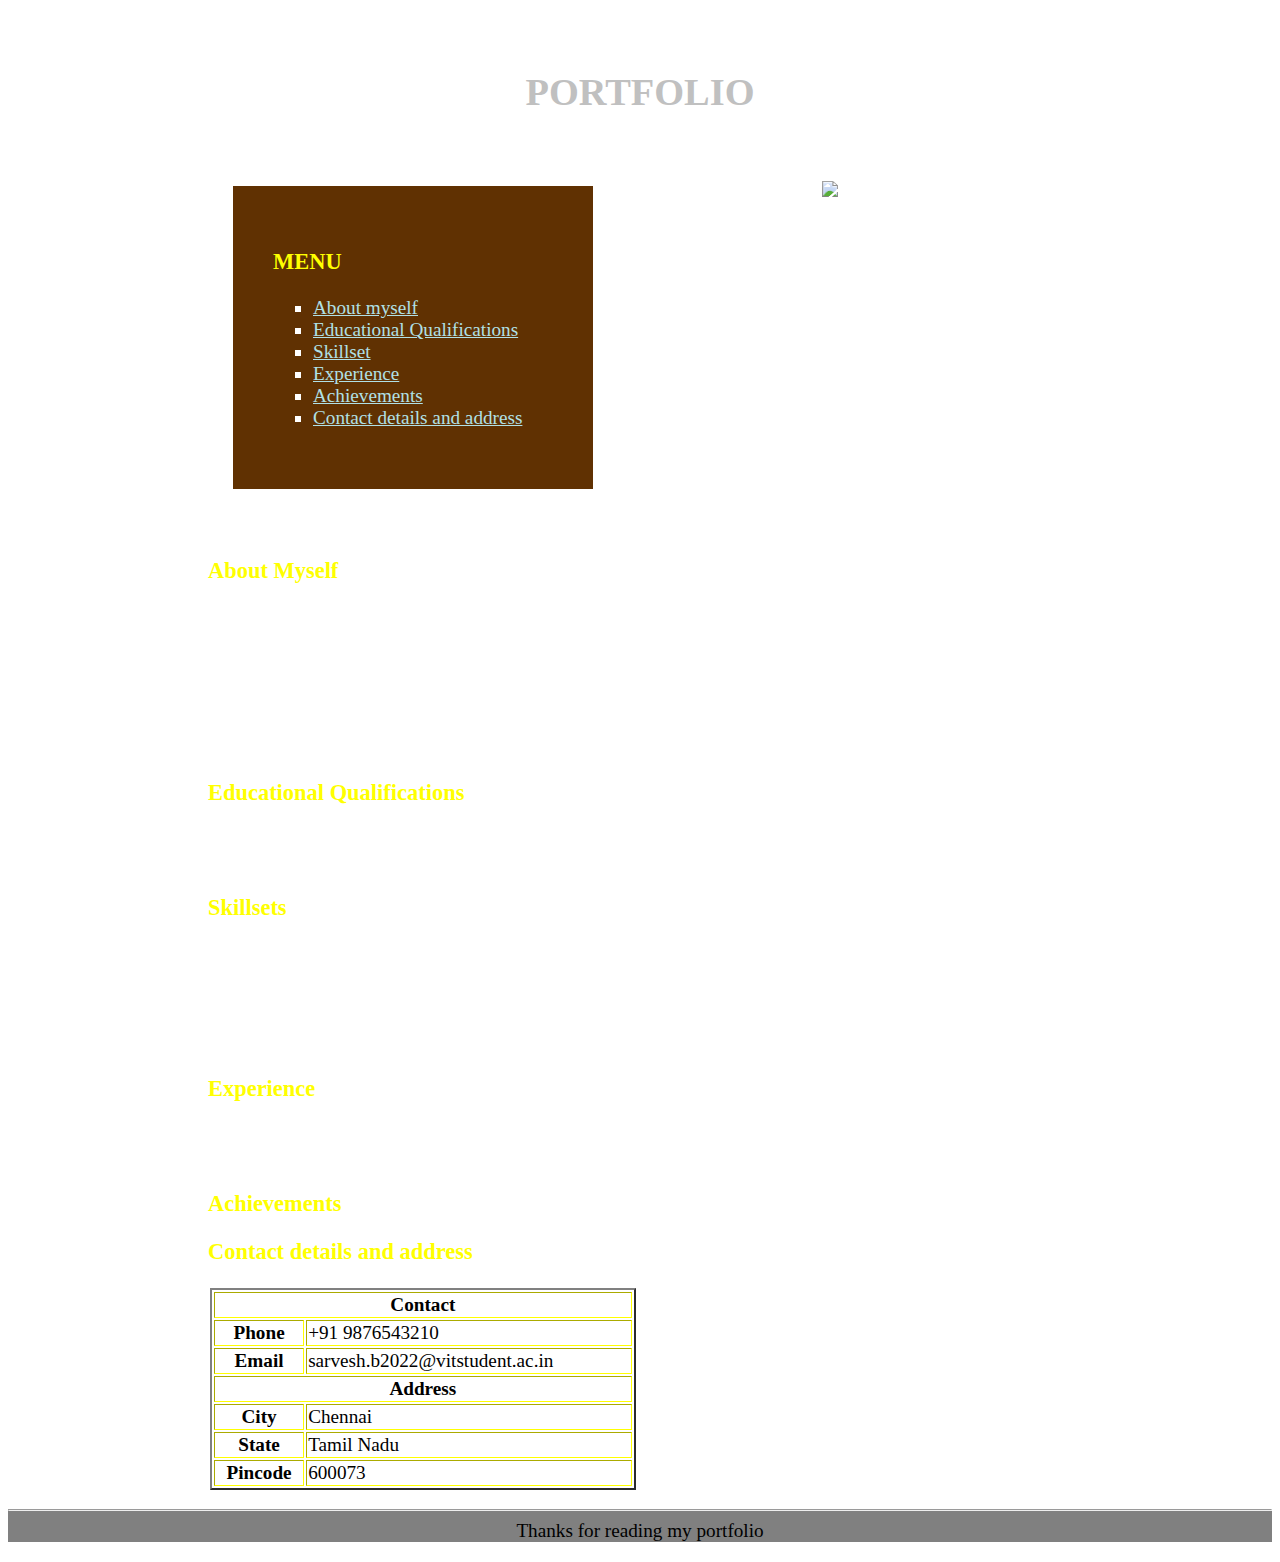
==== Portfolio.html @ 35020000 "Add files via upload" ====
<!DOCTYPE html>
<html>
<head><title>A student's portfolio</title>
<style>
a:link{ color:powderblue; }
a:visited{ color:red; }
h1{ color:silver;}
h3{ color:yellow; }
th, td{
background-color:white;
border-color:yellow;
color:black;
}
footer{background-color:grey; color:black;}

</style>
</head>

<body style="font-size:120%;" text="white" background="C:\Users\Sarvesh Baskaran\Documents\Wallpapers\wall3.webp">
<h1 align="center"><br>PORTFOLIO</h1>
<br>
<div style="margin-left: 200px;">

<section>
<img src="C:\Users\Sarvesh Baskaran\Pictures\VIT Memories\Year 1\WhatsApp Image 2023-07-03 at 23.21.180.jpg" style="float:right; margin-right:150px;" width="300px" alt="Sarvesh Baskaran">
</section>

<div style="background-color:rgb(96, 49, 2); border:5px solid white; padding:40px; margin:20px; width:280px;">
<h3>MENU</h3>
<ul type="square">
    <li><a href="#intro">About myself</a>
    <li><a href="#education">Educational Qualifications</a>
    <li><a href="#skills">Skillset</a>
    <li><a href="#exp">Experience</a>
    <li><a href="#achieve">Achievements</a>
    <li><a href="#contact">Contact details and address</a>
</ul></div>

<figure><figcaption style="float:right; margin-right:190px">Sarvesh Baskaran</figcaption></figure>

<br>
<section>
<article><h3 id="intro">About Myself</h3>
<p>Hello, this is Sarvesh Baskaran, and this webpage is my Portfolio<br>Here are some basic information about me...</p>
<p><b>Name:</b> Sarvesh Baskaran<br>
<b>Age:</b> 19<br>
<b>Gender:</b> Male<br>
<b>Educational Institute:</b> Vellore Institute of Technology, Vellore</p>
</article>

<article><h3 id="education">Educational Qualifications</h3>
<p>Currently pursuing a Bachelor's degree in Vellore Institute of Technology, Vellore
<br><b>B.Tech Computer Science and Engineering (Specialization in Data Science)</b></p>
</article>

<article><h3 id="skills">Skillsets</h3>
<p><ul>
<li>Specialised and skillful in C,C++,Java</li>
<li>Efficient soft skills</li>
<li>Good speaking skills and decision-making</li>
<li>Avid Learner</li>
<li>Good in leadership and teamwork</li>
</ul></p>
</article>

<article><h3 id="exp">Experience</h3>
<p><ol>
<li>Member of VIT Stellar Club</li>
<li>C coding for 2 years</li>
</ol></p>
</article>

<article><h3 id="achieve">Achievements</h3>
<p></p>
</article>

<article><h3 id="contact">Contact details and address</h3>
<table border="2px" style="margin:2px; width:40%;">
<tr><th colspan="2"><b>Contact</b></th></tr>
<tr><th><b>Phone</b></th>    <td>+91 9876543210</td></tr>
<tr><th><b>Email</b></th>    <td>sarvesh.b2022@vitstudent.ac.in</td></tr>
<tr><th colspan="2"><b>Address</b></th></tr>
<tr><th><b>City</b></th>     <td>Chennai</td></tr>
<tr><th><b>State</b></th>    <td>Tamil Nadu</td></tr>
<tr><th><b>Pincode</b></th>  <td>600073</td></tr>
</table>
</article>
</section>
</div>
<footer align="center"><p><hr>Thanks for reading my portfolio</p></footer>
</body>
</html>
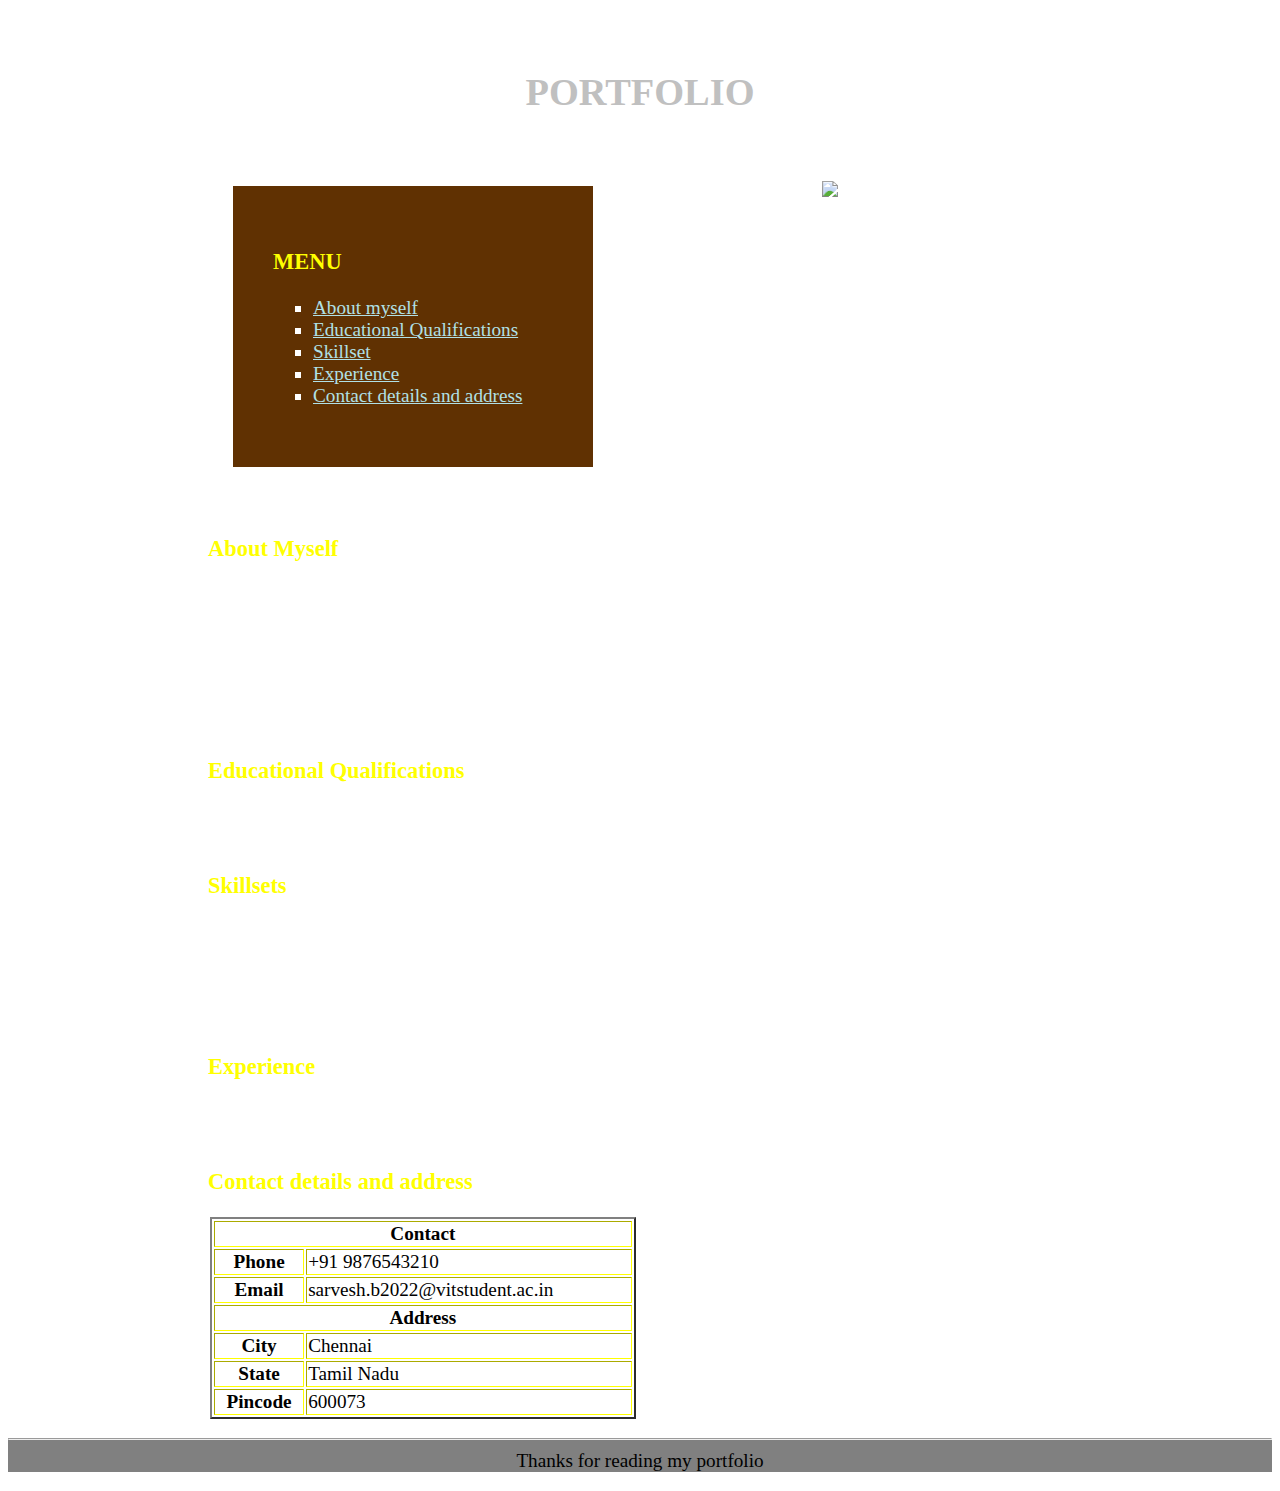
==== commit cf332a68: "Portfolio.html" ====
--- a/Portfolio.html
+++ b/Portfolio.html
@@ -22,7 +22,7 @@
 <div style="margin-left: 200px;">
 
 <section>
-<img src="C:\Users\Sarvesh Baskaran\Pictures\VIT Memories\Year 1\WhatsApp Image 2023-07-03 at 23.21.180.jpg" style="float:right; margin-right:150px;" width="300px" alt="Sarvesh Baskaran">
+<img src="C:\Users\Sarvesh Baskaran\Documents\Wallpapers\WhatsApp Image 2023-07-03 at 23.21.180.jpg" style="float:right; margin-right:150px;" width="300px" alt="Sarvesh Baskaran">
 </section>
 
 <div style="background-color:rgb(96, 49, 2); border:5px solid white; padding:40px; margin:20px; width:280px;">
@@ -32,7 +32,6 @@
     <li><a href="#education">Educational Qualifications</a>
     <li><a href="#skills">Skillset</a>
     <li><a href="#exp">Experience</a>
-    <li><a href="#achieve">Achievements</a>
     <li><a href="#contact">Contact details and address</a>
 </ul></div>
 
@@ -70,10 +69,6 @@
 </ol></p>
 </article>
 
-<article><h3 id="achieve">Achievements</h3>
-<p></p>
-</article>
-
 <article><h3 id="contact">Contact details and address</h3>
 <table border="2px" style="margin:2px; width:40%;">
 <tr><th colspan="2"><b>Contact</b></th></tr>
@@ -89,4 +84,4 @@
 </div>
 <footer align="center"><p><hr>Thanks for reading my portfolio</p></footer>
 </body>
-</html>+</html>
